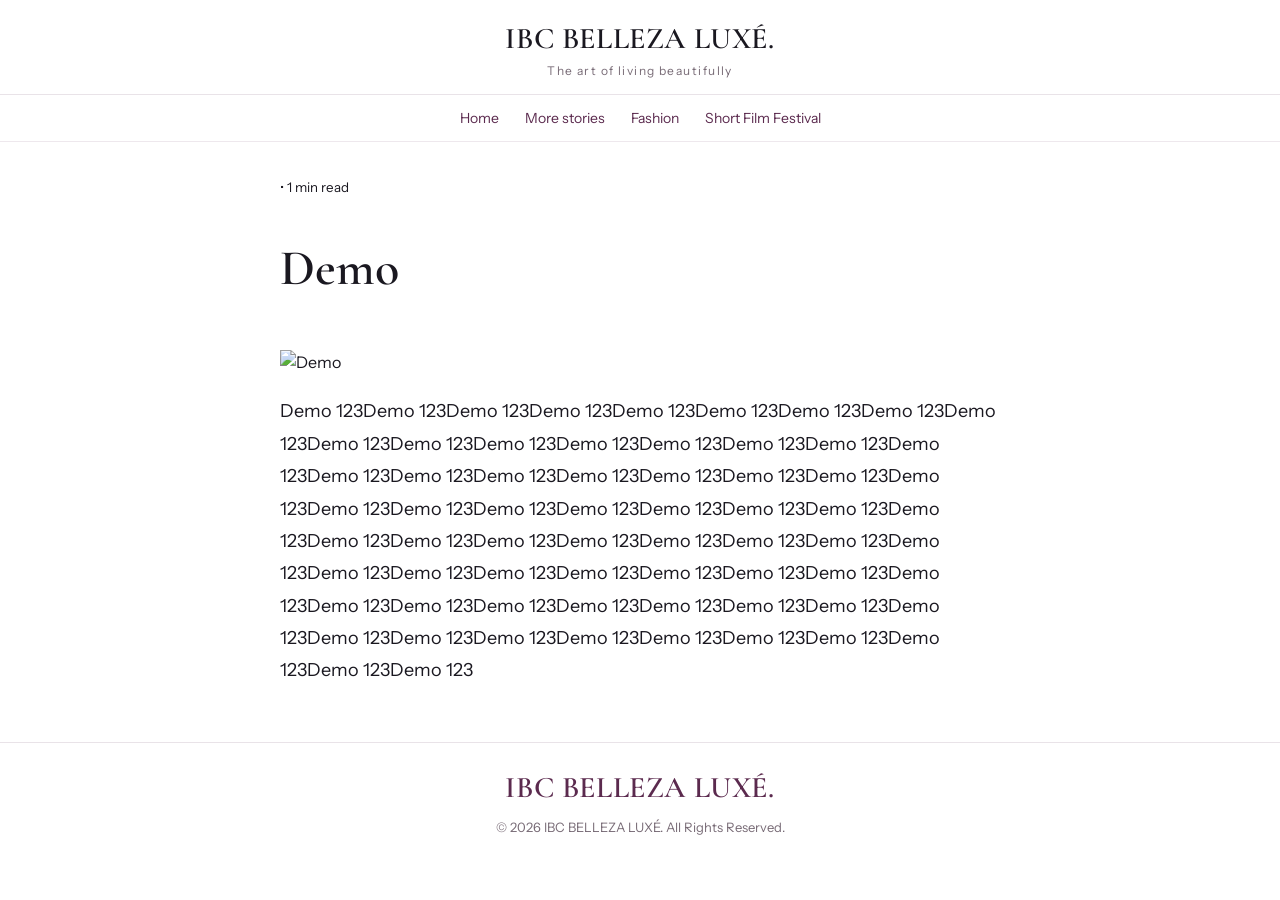
==== articles/demo/index.html @ 4522fb7a "Admin: publish article page "Demo"" ====
<!doctype html><html lang="en"><head><meta charset="utf-8"><meta name="viewport" content="width=device-width,initial-scale=1"><title>Demo | IBC BELLEZA LUXÉ</title><meta name="description" content="Demo"><link rel="canonical" href="https://www.ibcbellezaluxe.in/articles/demo/"><meta property="og:type" content="article"><meta property="og:site_name" content="IBC BELLEZA LUXÉ"><meta property="og:title" content="Demo"><meta property="og:description" content="Demo"><meta property="og:url" content="https://www.ibcbellezaluxe.in/articles/demo/"><meta property="og:image" content="https://www.ibcbellezaluxe.in/uploads/1794844560898-diva-article-image.jpg"><meta property="og:image:secure_url" content="https://www.ibcbellezaluxe.in/uploads/1794844560898-diva-article-image.jpg"><meta name="twitter:card" content="summary_large_image"><meta name="twitter:title" content="Demo"><meta name="twitter:description" content="Demo"><meta name="twitter:image" content="https://www.ibcbellezaluxe.in/uploads/1794844560898-diva-article-image.jpg"><link href="https://fonts.googleapis.com/css2?family=Cormorant+Garamond:wght@500;600;700&family=Instrument+Sans:wght@400;500&display=swap" rel="stylesheet"><style>*{box-sizing:border-box}body{margin:0;color:#1a1820;background:#fff;font:16px/1.6 Instrument Sans,Arial,sans-serif}.site-header{border-bottom:1px solid #e9e3e8;text-align:center;padding:22px 18px 14px}.brand{display:inline-block;color:#1a1820;text-decoration:none;font:600 30px/1.1 Cormorant Garamond,Georgia,serif;letter-spacing:.02em}.tag{margin:5px 0 0;color:#786b76;font-size:12px;letter-spacing:.12em}.site-nav{display:flex;justify-content:center;gap:26px;flex-wrap:wrap;padding:12px 16px;border-bottom:1px solid #eee8ed}.site-nav a{color:#5b2a4e;text-decoration:none;font-size:14px}.site-nav a:hover{text-decoration:underline}.art{max-width:760px;margin:32px auto;padding:0 20px}.art h1{font:600 clamp(32px,5vw,50px)/1.1 Cormorant Garamond,Georgia,serif}.hero{width:100%;height:auto;margin:12px 0 20px}.prose{font-size:18px;line-height:1.8}.prose img{max-width:100%;height:auto}.prose h2{font:600 28px Cormorant Garamond,Georgia,serif}.site-footer{margin-top:55px;padding:28px 18px;text-align:center;border-top:1px solid #e9e3e8;color:#786b76;font-size:13px}.site-footer a{color:#5b2a4e}a{color:#5b2a4e}@media(max-width:600px){.brand{font-size:25px}.site-nav{gap:16px}}</style></head><body><header class="site-header"><a class="brand" href="https://www.ibcbellezaluxe.in/">IBC BELLEZA LUXÉ.</a><p class="tag">The art of living beautifully</p></header><nav class="site-nav" aria-label="Main navigation"><a href="https://www.ibcbellezaluxe.in/">Home</a><a href="https://www.ibcbellezaluxe.in/#c-more-stories">More stories</a><a href="https://www.ibcbellezaluxe.in/article.html?id=fashion">Fashion</a><a href="https://www.ibcbellezaluxe.in/article.html?id=short-film-festival-html">Short Film Festival</a></nav><article class="art"><small> • 1 min read</small><h1>Demo</h1><img class="hero" src="https://www.ibcbellezaluxe.in/uploads/1794844560898-diva-article-image.jpg" alt="Demo"><div class="prose">Demo 123Demo 123Demo 123Demo 123Demo 123Demo 123Demo 123Demo 123Demo 123Demo 123Demo 123Demo 123Demo 123Demo 123Demo 123Demo 123Demo 123Demo 123Demo 123Demo 123Demo 123Demo 123Demo 123Demo 123Demo 123Demo 123Demo 123Demo 123Demo 123Demo 123Demo 123Demo 123Demo 123Demo 123Demo 123Demo 123Demo 123Demo 123Demo 123Demo 123Demo 123Demo 123Demo 123Demo 123Demo 123Demo 123Demo 123Demo 123Demo 123Demo 123Demo 123Demo 123Demo 123Demo 123Demo 123Demo 123Demo 123Demo 123Demo 123Demo 123Demo 123Demo 123Demo 123Demo 123Demo 123Demo 123Demo 123</div></article><footer class="site-footer"><a class="brand" href="https://www.ibcbellezaluxe.in/">IBC BELLEZA LUXÉ.</a><p>© 2026 IBC BELLEZA LUXÉ. All Rights Reserved.</p></footer></body></html>
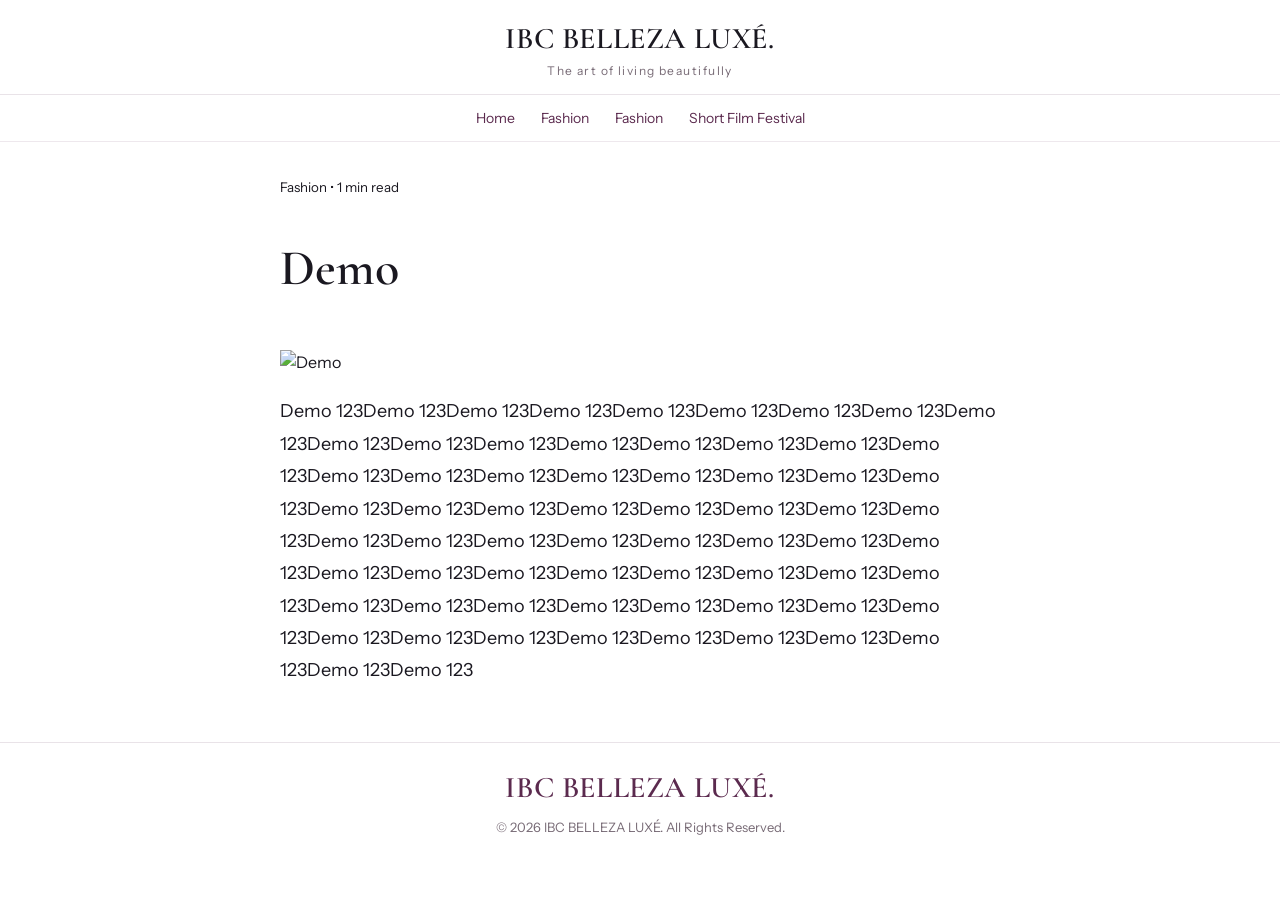
==== commit 85bf832f: "Admin: publish article page "Demo"" ====
--- a/articles/demo/index.html
+++ b/articles/demo/index.html
@@ -1 +1 @@
-<!doctype html><html lang="en"><head><meta charset="utf-8"><meta name="viewport" content="width=device-width,initial-scale=1"><title>Demo | IBC BELLEZA LUXÉ</title><meta name="description" content="Demo"><link rel="canonical" href="https://www.ibcbellezaluxe.in/articles/demo/"><meta property="og:type" content="article"><meta property="og:site_name" content="IBC BELLEZA LUXÉ"><meta property="og:title" content="Demo"><meta property="og:description" content="Demo"><meta property="og:url" content="https://www.ibcbellezaluxe.in/articles/demo/"><meta property="og:image" content="https://www.ibcbellezaluxe.in/uploads/1794844560898-diva-article-image.jpg"><meta property="og:image:secure_url" content="https://www.ibcbellezaluxe.in/uploads/1794844560898-diva-article-image.jpg"><meta name="twitter:card" content="summary_large_image"><meta name="twitter:title" content="Demo"><meta name="twitter:description" content="Demo"><meta name="twitter:image" content="https://www.ibcbellezaluxe.in/uploads/1794844560898-diva-article-image.jpg"><link href="https://fonts.googleapis.com/css2?family=Cormorant+Garamond:wght@500;600;700&family=Instrument+Sans:wght@400;500&display=swap" rel="stylesheet"><style>*{box-sizing:border-box}body{margin:0;color:#1a1820;background:#fff;font:16px/1.6 Instrument Sans,Arial,sans-serif}.site-header{border-bottom:1px solid #e9e3e8;text-align:center;padding:22px 18px 14px}.brand{display:inline-block;color:#1a1820;text-decoration:none;font:600 30px/1.1 Cormorant Garamond,Georgia,serif;letter-spacing:.02em}.tag{margin:5px 0 0;color:#786b76;font-size:12px;letter-spacing:.12em}.site-nav{display:flex;justify-content:center;gap:26px;flex-wrap:wrap;padding:12px 16px;border-bottom:1px solid #eee8ed}.site-nav a{color:#5b2a4e;text-decoration:none;font-size:14px}.site-nav a:hover{text-decoration:underline}.art{max-width:760px;margin:32px auto;padding:0 20px}.art h1{font:600 clamp(32px,5vw,50px)/1.1 Cormorant Garamond,Georgia,serif}.hero{width:100%;height:auto;margin:12px 0 20px}.prose{font-size:18px;line-height:1.8}.prose img{max-width:100%;height:auto}.prose h2{font:600 28px Cormorant Garamond,Georgia,serif}.site-footer{margin-top:55px;padding:28px 18px;text-align:center;border-top:1px solid #e9e3e8;color:#786b76;font-size:13px}.site-footer a{color:#5b2a4e}a{color:#5b2a4e}@media(max-width:600px){.brand{font-size:25px}.site-nav{gap:16px}}</style></head><body><header class="site-header"><a class="brand" href="https://www.ibcbellezaluxe.in/">IBC BELLEZA LUXÉ.</a><p class="tag">The art of living beautifully</p></header><nav class="site-nav" aria-label="Main navigation"><a href="https://www.ibcbellezaluxe.in/">Home</a><a href="https://www.ibcbellezaluxe.in/#c-more-stories">More stories</a><a href="https://www.ibcbellezaluxe.in/article.html?id=fashion">Fashion</a><a href="https://www.ibcbellezaluxe.in/article.html?id=short-film-festival-html">Short Film Festival</a></nav><article class="art"><small> • 1 min read</small><h1>Demo</h1><img class="hero" src="https://www.ibcbellezaluxe.in/uploads/1794844560898-diva-article-image.jpg" alt="Demo"><div class="prose">Demo 123Demo 123Demo 123Demo 123Demo 123Demo 123Demo 123Demo 123Demo 123Demo 123Demo 123Demo 123Demo 123Demo 123Demo 123Demo 123Demo 123Demo 123Demo 123Demo 123Demo 123Demo 123Demo 123Demo 123Demo 123Demo 123Demo 123Demo 123Demo 123Demo 123Demo 123Demo 123Demo 123Demo 123Demo 123Demo 123Demo 123Demo 123Demo 123Demo 123Demo 123Demo 123Demo 123Demo 123Demo 123Demo 123Demo 123Demo 123Demo 123Demo 123Demo 123Demo 123Demo 123Demo 123Demo 123Demo 123Demo 123Demo 123Demo 123Demo 123Demo 123Demo 123Demo 123Demo 123Demo 123Demo 123Demo 123</div></article><footer class="site-footer"><a class="brand" href="https://www.ibcbellezaluxe.in/">IBC BELLEZA LUXÉ.</a><p>© 2026 IBC BELLEZA LUXÉ. All Rights Reserved.</p></footer></body></html>+<!doctype html><html lang="en"><head><meta charset="utf-8"><meta name="viewport" content="width=device-width,initial-scale=1"><title>Demo | IBC BELLEZA LUXÉ</title><meta name="description" content="Demo"><link rel="canonical" href="https://www.ibcbellezaluxe.in/articles/demo/"><meta property="og:type" content="article"><meta property="og:site_name" content="IBC BELLEZA LUXÉ"><meta property="og:title" content="Demo"><meta property="og:description" content="Demo"><meta property="og:url" content="https://www.ibcbellezaluxe.in/articles/demo/"><meta property="og:image" content="https://www.ibcbellezaluxe.in/uploads/1794844560898-diva-article-image.jpg"><meta property="og:image:secure_url" content="https://www.ibcbellezaluxe.in/uploads/1794844560898-diva-article-image.jpg"><meta name="twitter:card" content="summary_large_image"><meta name="twitter:title" content="Demo"><meta name="twitter:description" content="Demo"><meta name="twitter:image" content="https://www.ibcbellezaluxe.in/uploads/1794844560898-diva-article-image.jpg"><link href="https://fonts.googleapis.com/css2?family=Cormorant+Garamond:wght@500;600;700&family=Instrument+Sans:wght@400;500&display=swap" rel="stylesheet"><style>*{box-sizing:border-box}body{margin:0;color:#1a1820;background:#fff;font:16px/1.6 Instrument Sans,Arial,sans-serif}.site-header{border-bottom:1px solid #e9e3e8;text-align:center;padding:22px 18px 14px}.brand{display:inline-block;color:#1a1820;text-decoration:none;font:600 30px/1.1 Cormorant Garamond,Georgia,serif;letter-spacing:.02em}.tag{margin:5px 0 0;color:#786b76;font-size:12px;letter-spacing:.12em}.site-nav{display:flex;justify-content:center;gap:26px;flex-wrap:wrap;padding:12px 16px;border-bottom:1px solid #eee8ed}.site-nav a{color:#5b2a4e;text-decoration:none;font-size:14px}.site-nav a:hover{text-decoration:underline}.art{max-width:760px;margin:32px auto;padding:0 20px}.art h1{font:600 clamp(32px,5vw,50px)/1.1 Cormorant Garamond,Georgia,serif}.hero{width:100%;height:auto;margin:12px 0 20px}.prose{font-size:18px;line-height:1.8}.prose img{max-width:100%;height:auto}.prose h2{font:600 28px Cormorant Garamond,Georgia,serif}.site-footer{margin-top:55px;padding:28px 18px;text-align:center;border-top:1px solid #e9e3e8;color:#786b76;font-size:13px}.site-footer a{color:#5b2a4e}a{color:#5b2a4e}@media(max-width:600px){.brand{font-size:25px}.site-nav{gap:16px}}</style></head><body><header class="site-header"><a class="brand" href="https://www.ibcbellezaluxe.in/">IBC BELLEZA LUXÉ.</a><p class="tag">The art of living beautifully</p></header><nav class="site-nav" aria-label="Main navigation"><a href="https://www.ibcbellezaluxe.in/">Home</a><a href="https://www.ibcbellezaluxe.in/#c-fashion">Fashion</a><a href="https://www.ibcbellezaluxe.in/article.html?id=fashion">Fashion</a><a href="https://www.ibcbellezaluxe.in/article.html?id=short-film-festival-html">Short Film Festival</a></nav><article class="art"><small>Fashion • 1 min read</small><h1>Demo</h1><img class="hero" src="https://www.ibcbellezaluxe.in/uploads/1794844560898-diva-article-image.jpg" alt="Demo"><div class="prose">Demo 123Demo 123Demo 123Demo 123Demo 123Demo 123Demo 123Demo 123Demo 123Demo 123Demo 123Demo 123Demo 123Demo 123Demo 123Demo 123Demo 123Demo 123Demo 123Demo 123Demo 123Demo 123Demo 123Demo 123Demo 123Demo 123Demo 123Demo 123Demo 123Demo 123Demo 123Demo 123Demo 123Demo 123Demo 123Demo 123Demo 123Demo 123Demo 123Demo 123Demo 123Demo 123Demo 123Demo 123Demo 123Demo 123Demo 123Demo 123Demo 123Demo 123Demo 123Demo 123Demo 123Demo 123Demo 123Demo 123Demo 123Demo 123Demo 123Demo 123Demo 123Demo 123Demo 123Demo 123Demo 123Demo 123Demo 123</div></article><footer class="site-footer"><a class="brand" href="https://www.ibcbellezaluxe.in/">IBC BELLEZA LUXÉ.</a><p>© 2026 IBC BELLEZA LUXÉ. All Rights Reserved.</p></footer></body></html>
